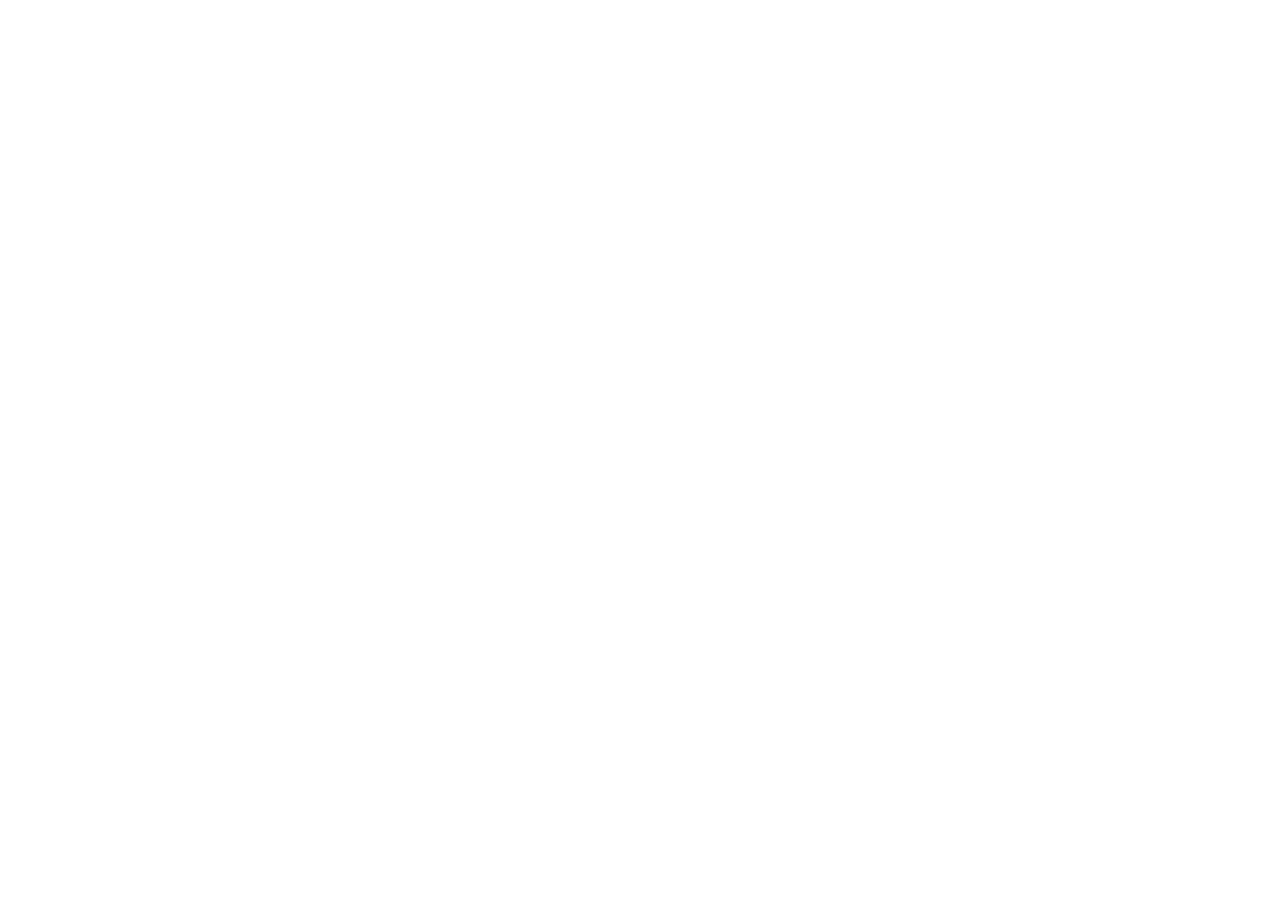
==== 6-04～6-09/DOM/index.html @ 9d019907 "課題" ====
<!DOCTYPE html>
<html lang="en">
<head>
  <meta charset="UTF-8">
  <meta name="viewport" content="width=device-width, initial-scale=1.0">
  <title>Document</title>
  <link rel="stylesheet" href="./css/style.css">
</head>
<body>
  <script src="./js/script.js"></script>
</body>
</html>
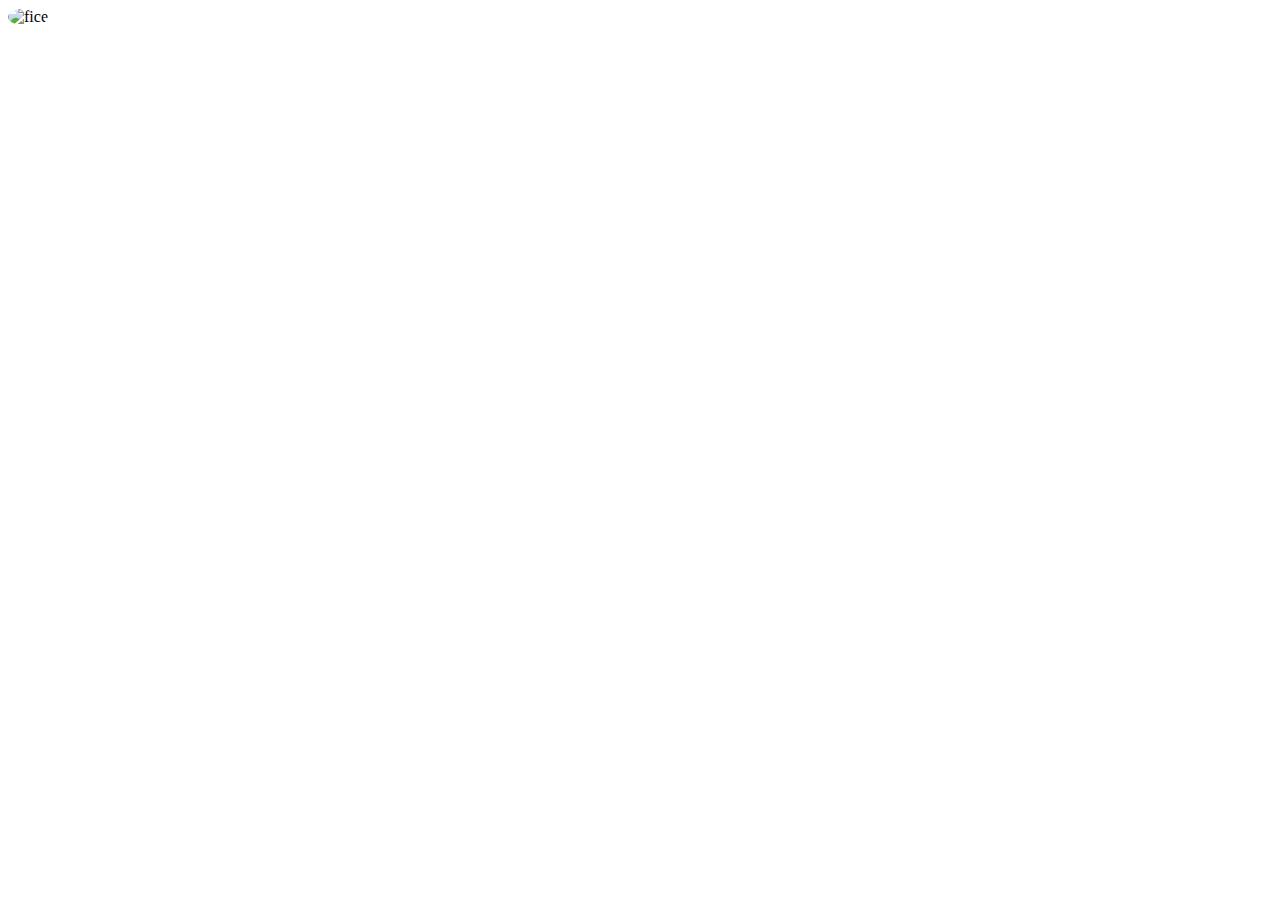
==== commit b222435a: "6/6の学習内容" ====
--- a/6-04～6-09/DOM/index.html
+++ b/6-04～6-09/DOM/index.html
@@ -1,12 +1,40 @@
 <!DOCTYPE html>
 <html lang="en">
-<head>
-  <meta charset="UTF-8">
-  <meta name="viewport" content="width=device-width, initial-scale=1.0">
-  <title>Document</title>
-  <link rel="stylesheet" href="./css/style.css">
-</head>
-<body>
-  <script src="./js/script.js"></script>
-</body>
-</html>+  <head>
+    <meta charset="UTF-8" />
+    <meta name="viewport" content="width=device-width, initial-scale=1.0" />
+    <title>Document</title>
+    <link rel="stylesheet" href="./css/style.css" />
+  </head>
+  <body>
+    <img
+      class="fice"
+      src="https://api.adorable.io/avatars/285/abott@adorable.png"
+      alt="fice"
+    />
+    <script src="./js/script.js">
+      const nameList = [
+          "akira mukai",
+          "sadaharu tanaka",
+          "mayu kosugi",
+          "kyouko koike",
+          "kazuha terada",
+        ];
+
+        const profiles = [
+        {
+          name: "akira mukai",
+          phoneNumber: 09055345359,
+          sex: "女性",
+          address: "tokyo",
+        },
+        {
+          name: "akira mukai",
+          phoneNumber: 09055345359,
+          sex: "女性",
+          address: "tokyo",
+        },
+      ];
+    </script>
+  </body>
+</html>
--- a/6-04～6-09/DOM/css/style.css
+++ b/6-04～6-09/DOM/css/style.css
@@ -0,0 +1,3 @@
+.fice{
+  border-radius: 50%;
+}